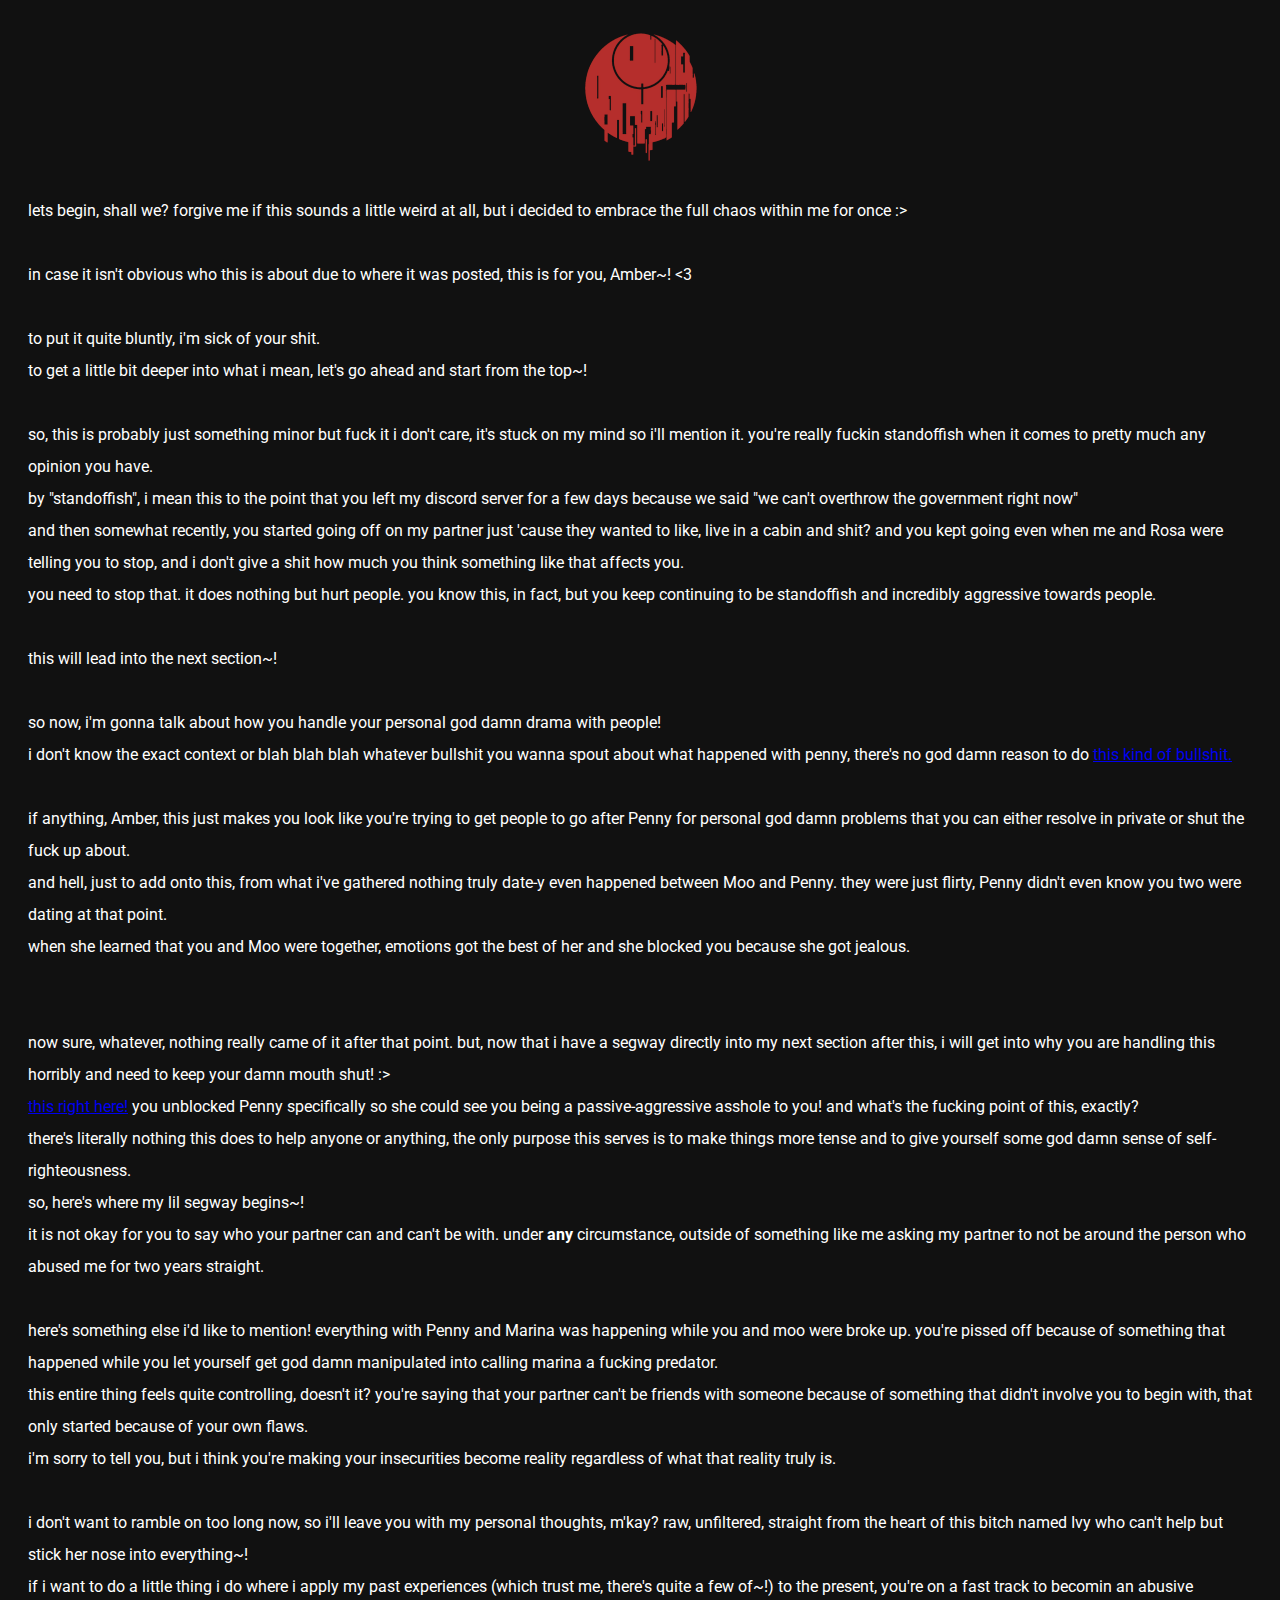
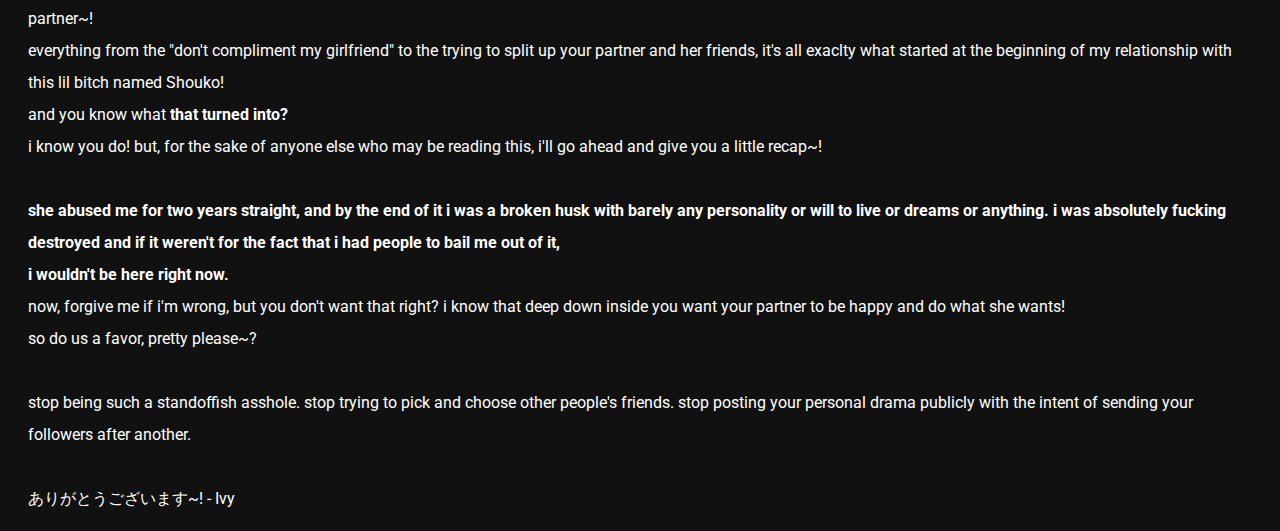
==== rants/amber.html @ ce036aa1 "rant" ====
<!DOCTYPE html>
<head>
  <link href="./amber.css" type="text/css" rel="stylesheet">
  <link rel="icon" type="image/png" href="../assets/icon.png">
  <title>The OS</title>
</head>
<body>
  <a href="https://kekitsu.github.io"><img src="../assets/logo.png" type="image/png" class="logo"></a>
  <p class="rant">
    lets begin, shall we? forgive me if this sounds a little weird at all, but i decided to embrace the full chaos within me for once :><br>
    <br>
    in case it isn't obvious who this is about due to where it was posted, this is for you, Amber~! <3<br>
    <br>
    to put it quite bluntly, i'm sick of your shit.<br>
    to get a little bit deeper into what i mean, let's go ahead and start from the top~!<br>
    <br>
    so, this is probably just something minor but fuck it i don't care, it's stuck on my mind so i'll mention it. you're really fuckin standoffish when it comes to pretty much any opinion you have.<br>
    by "standoffish", i mean this to the point that you left my discord server for a few days because we said "we can't overthrow the government right now"<br>
    and then somewhat recently, you started going off on my partner just 'cause they wanted to like, live in a cabin and shit? and you kept going even when me and Rosa were telling you to stop, and i don't give a shit how much you think something like that affects you.<br>
    you need to stop that. it does nothing but hurt people. you know this, in fact, but you keep continuing to be standoffish and incredibly aggressive towards people.<br>
    <br>
    this will lead into the next section~!
    <br>
    <br>
    so now, i'm gonna talk about how you handle your personal god damn drama with people!<br>
    i don't know the exact context or blah blah blah whatever bullshit you wanna spout about what happened with penny, there's no god damn reason to do <a href="https://twitter.com/Catgirl_Natsuki/status/1340899023008518145">this kind of bullshit.</a><br>
    <br>
    if anything, Amber, this just makes you look like you're trying to get people to go after Penny for personal god damn problems that you can either resolve in private or shut the fuck up about.<br>
    and hell, just to add onto this, from what i've gathered nothing truly date-y even happened between Moo and Penny. they were just flirty, Penny didn't even know you two were dating at that point.<br>
    when she learned that you and Moo were together, emotions got the best of her and she blocked you because she got jealous.<br>
    <br>
    <br>
    now sure, whatever, nothing really came of it after that point. but, now that i have a segway directly into my next section after this, i will get into why you are handling this horribly and need to keep your damn mouth shut! :><br>
    <a href="https://twitter.com/Catgirl_Natsuki/status/1340837581165105155?s=20">this right here!</a> you unblocked Penny specifically so she could see you being a passive-aggressive asshole to you! and what's the fucking point of this, exactly?<br>
    there's literally nothing this does to help anyone or anything, the only purpose this serves is to make things more tense and to give yourself some god damn sense of self-righteousness.<br>
    so, here's where my lil segway begins~!<br>
    it is not okay for you to say who your partner can and can't be with. under <strong>any</strong> circumstance, outside of something like me asking my partner to not be around the person who abused me for two years straight.<br>
    <br>
    here's something else i'd like to mention! everything with Penny and Marina was happening while you and moo were broke up. you're pissed off because of something that happened while you let yourself get god damn manipulated into calling marina a fucking predator.<br>
    this entire thing feels quite controlling, doesn't it? you're saying that your partner can't be friends with someone because of something that didn't involve you to begin with, that only started because of your own flaws.<br>
    i'm sorry to tell you, but i think you're making your insecurities become reality regardless of what that reality truly is.<br>
    <br>
    i don't want to ramble on too long now, so i'll leave you with my personal thoughts, m'kay? raw, unfiltered, straight from the heart of this bitch named Ivy who can't help but stick her nose into everything~!<br>
    if i want to do a little thing i do where i apply my past experiences (which trust me, there's quite a few of~!) to the present, you're on a fast track to becomin an abusive partner~!<br>
    everything from the "don't compliment my girlfriend" to the trying to split up your partner and her friends, it's all exaclty what started at the beginning of my relationship with this lil bitch named Shouko!<br>
    and you know what <strong>that turned into?</strong><br>
    i know you do! but, for the sake of anyone else who may be reading this, i'll go ahead and give you a little recap~!<br>
    <br>
    <strong>she abused me for two years straight, and by the end of it i was a broken husk with barely any personality or will to live or dreams or anything. i was absolutely fucking destroyed and if it weren't for the fact that i had people to bail me out of it,<br>
    i wouldn't be here right now.</strong><br>
    now, forgive me if i'm wrong, but you don't want that right? i know that deep down inside you want your partner to be happy and do what she wants!<br>
    so do us a favor, pretty please~?<br>
    <br>
    stop being such a standoffish asshole. stop trying to pick and choose other people's friends. stop posting your personal drama publicly with the intent of sending your followers after another.<br>
    <br>
    ありがとうございます~! - Ivy
  </p>
</body>
---- rants/amber.css ----
@import url('https://fonts.googleapis.com/css2?family=Roboto&display=swap');

body {
  background-color: #111111;
}

.logo {
  width: 128px;
  height: 128px;
  margin-left: 45%;
  margin-top: 2%;
}

.rant {
  font-family: Roboto;
  color: #ffffff;
  margin-top: 30px;
  margin-left: 20px;
  line-height: 32px;
  margin-right: 20px;
}
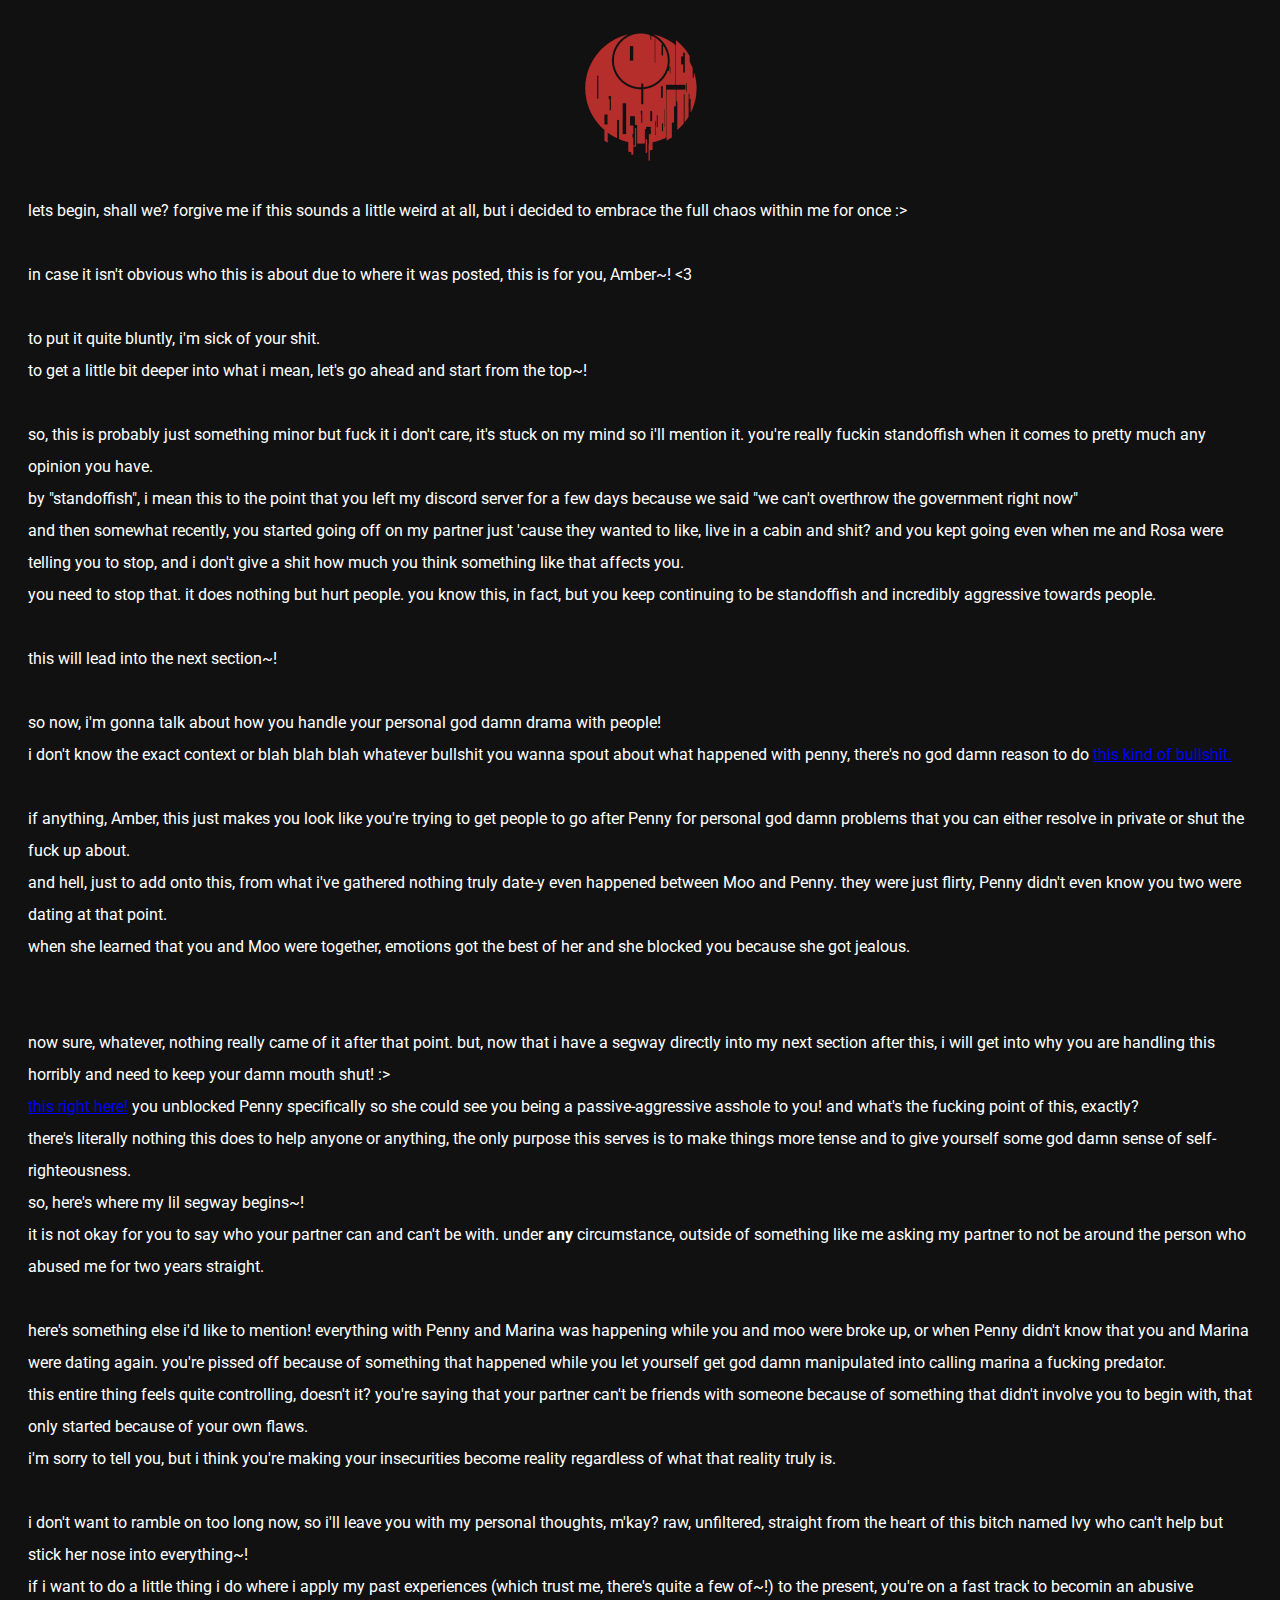
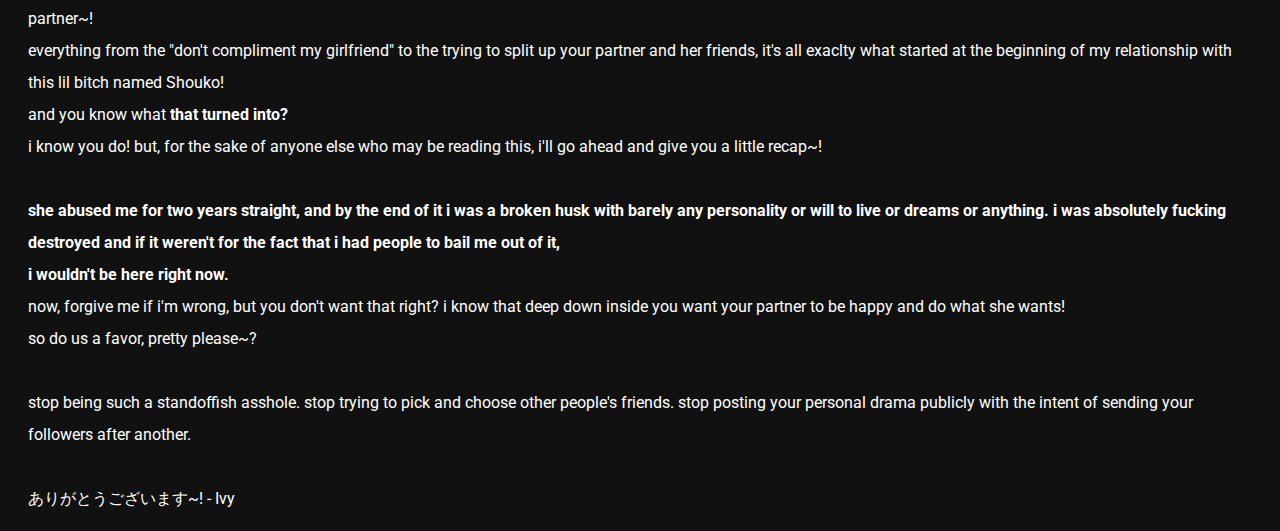
==== commit 6cff02ad: "Update amber.html" ====
--- a/rants/amber.html
+++ b/rants/amber.html
@@ -36,7 +36,7 @@
     so, here's where my lil segway begins~!<br>
     it is not okay for you to say who your partner can and can't be with. under <strong>any</strong> circumstance, outside of something like me asking my partner to not be around the person who abused me for two years straight.<br>
     <br>
-    here's something else i'd like to mention! everything with Penny and Marina was happening while you and moo were broke up. you're pissed off because of something that happened while you let yourself get god damn manipulated into calling marina a fucking predator.<br>
+    here's something else i'd like to mention! everything with Penny and Marina was happening while you and moo were broke up, or when Penny didn't know that you and Marina were dating again. you're pissed off because of something that happened while you let yourself get god damn manipulated into calling marina a fucking predator.<br>
     this entire thing feels quite controlling, doesn't it? you're saying that your partner can't be friends with someone because of something that didn't involve you to begin with, that only started because of your own flaws.<br>
     i'm sorry to tell you, but i think you're making your insecurities become reality regardless of what that reality truly is.<br>
     <br>
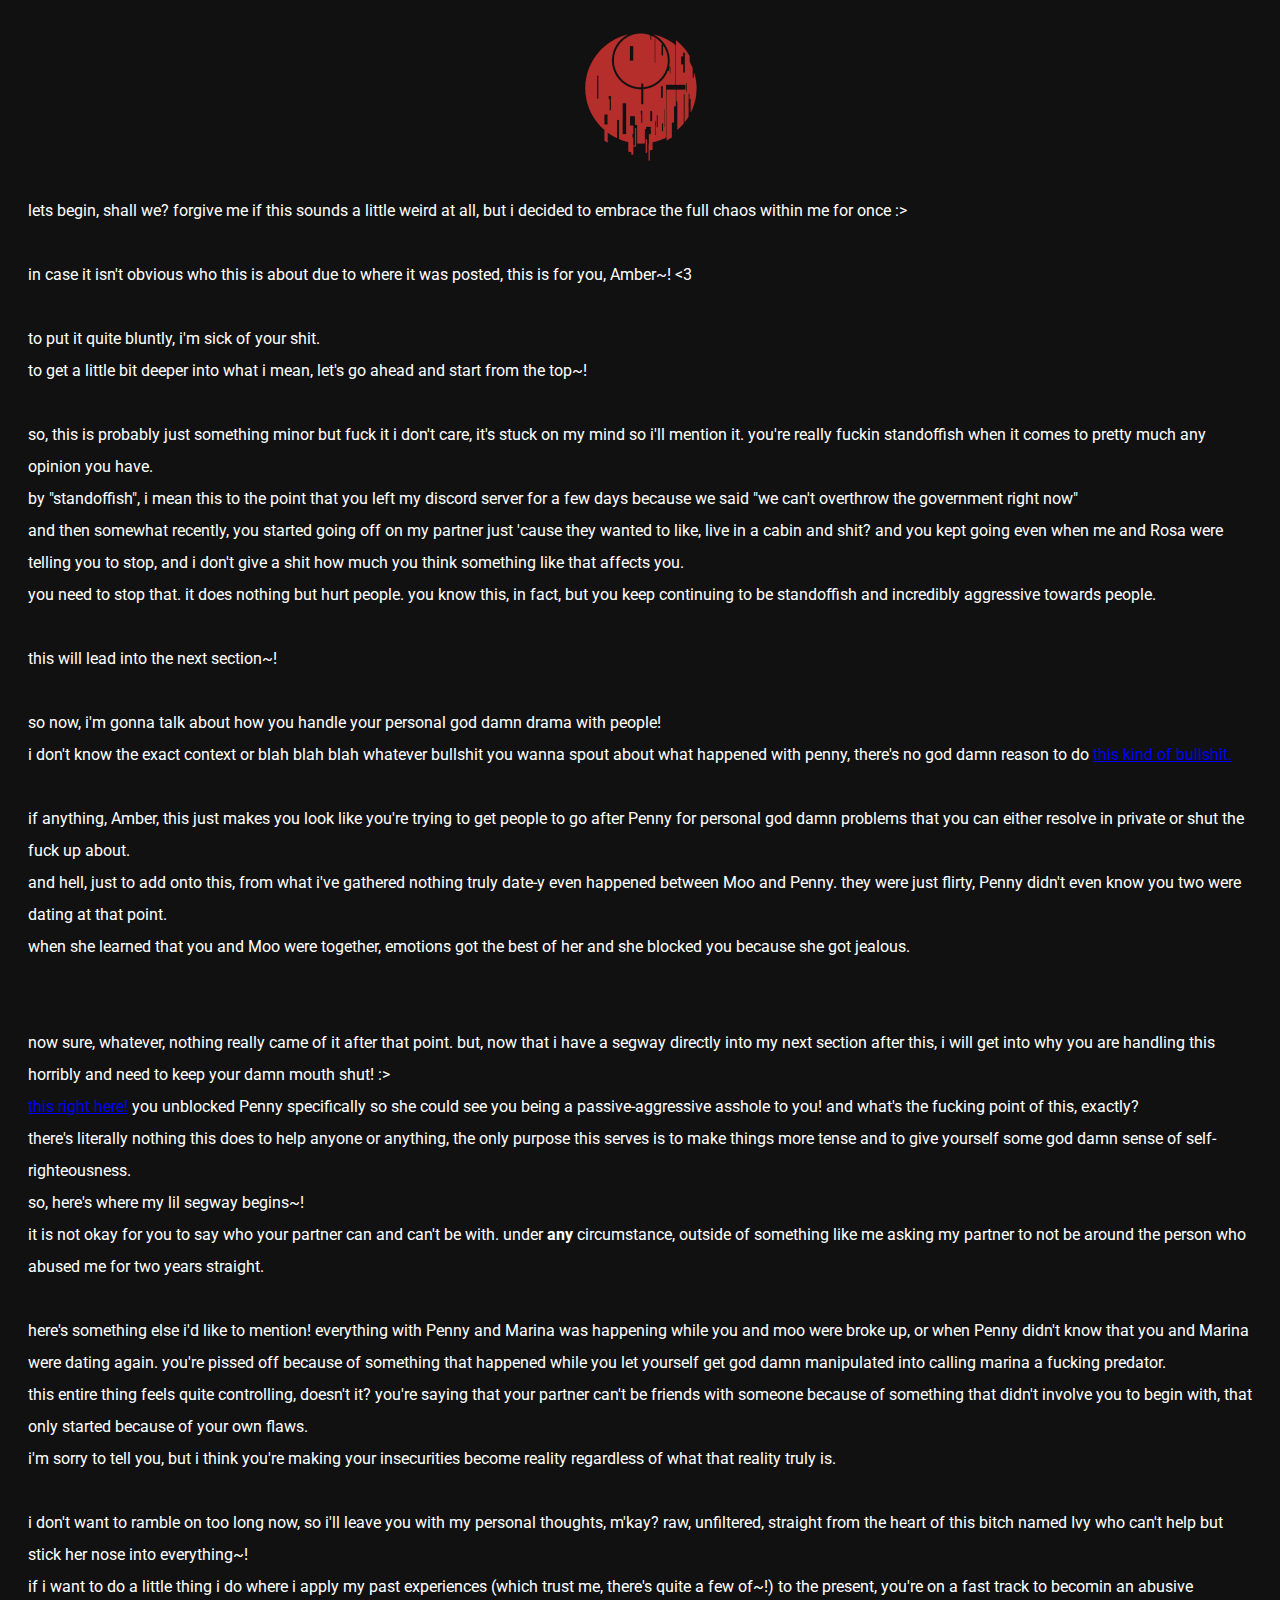
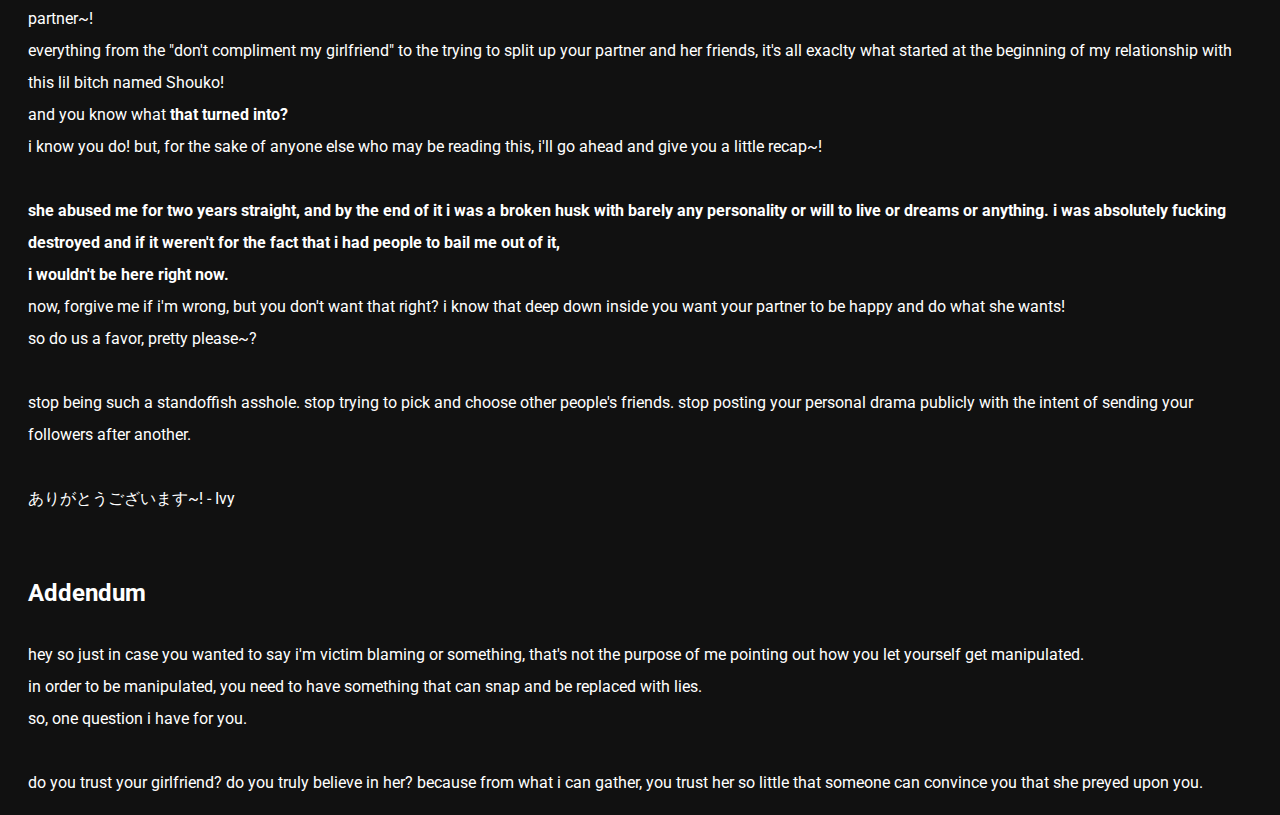
==== commit 581594c0: "Update amber.html" ====
--- a/rants/amber.html
+++ b/rants/amber.html
@@ -53,6 +53,14 @@
     <br>
     stop being such a standoffish asshole. stop trying to pick and choose other people's friends. stop posting your personal drama publicly with the intent of sending your followers after another.<br>
     <br>
-    ありがとうございます~! - Ivy
+    ありがとうございます~! - Ivy<br>
+    <br>
   </p>
+  <h2 class="rant">Addendum</h2>
+    <p class="rant">hey so just in case you wanted to say i'm victim blaming or something, that's not the purpose of me pointing out how you let yourself get manipulated.<br>
+      in order to be manipulated, you need to have something that can snap and be replaced with lies.<br>
+      so, one question i have for you.<br>
+      <br>
+      do you trust your girlfriend? do you truly believe in her? because from what i can gather, you trust her so little that someone can convince you that she preyed upon you.
+    </p>
 </body>
